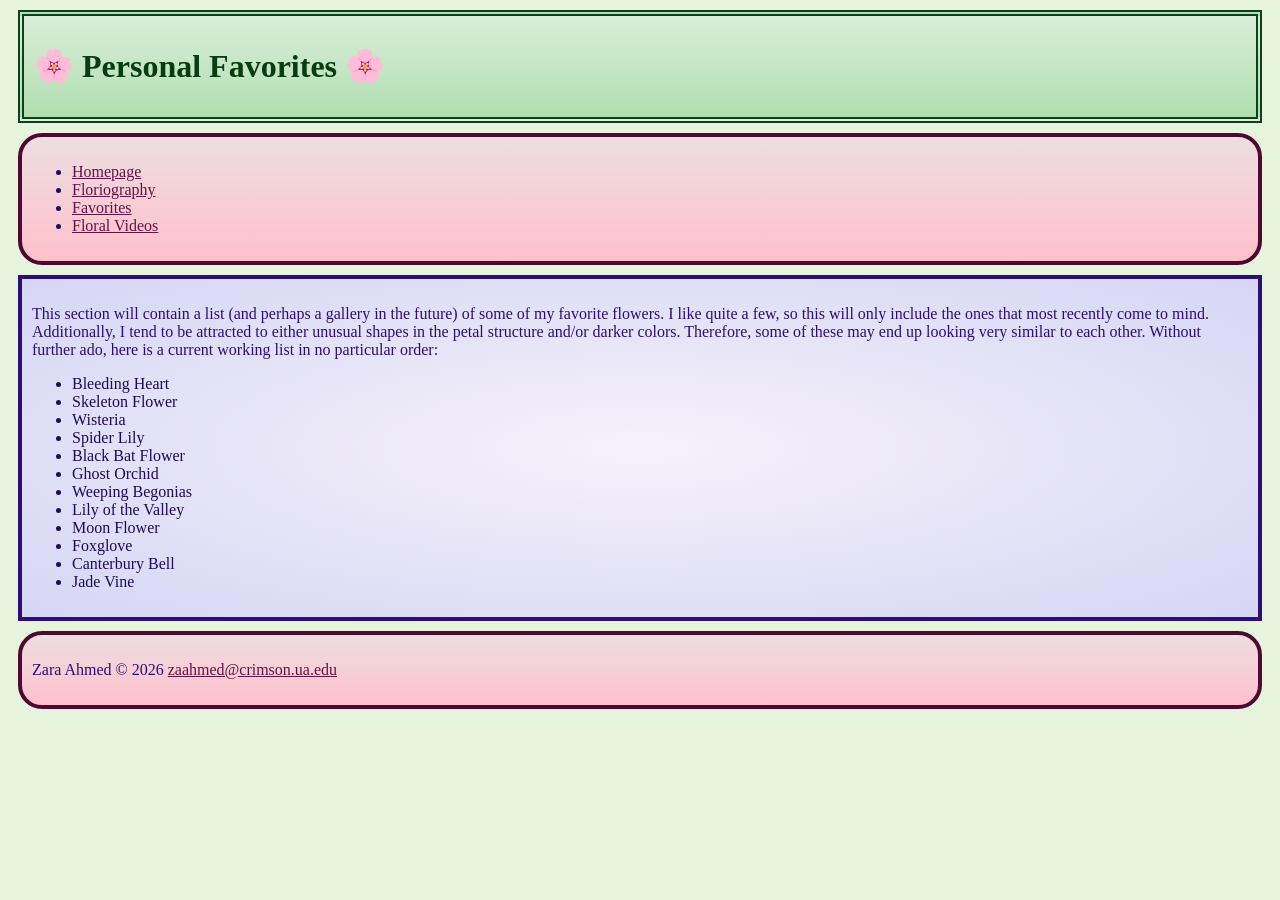
==== favorites.html @ 5a94ac34 "Module 9: Modern  Layout (HTML Files)" ====
<!DOCTYPE html>
<html lang="en">
<head>
    <meta charset="UTF-8">
    <title>Favorites</title>
    <link href="styles/style.css" rel="stylesheet">
</head>
<body>
    <!-- Zara Ahmed 6/10/2026 Module 3 -->
    <div id="wrapper">
        <header>
            <h1>&#127800; Personal Favorites &#127800;</h1>
        </header>  

        <nav>
            <ul>
                <li><a href="index.html">Homepage</a></li> 
                <li><a href="floriography.html">Floriography</a></li> 
                <li><a href="favorites.html">Favorites</a></li>
                <li><a href="videos.html">Floral Videos</a></li>
            </ul>
        </nav>

        <main>
            <p>
                This section will contain a list (and perhaps a gallery in the future) of some of my favorite flowers.
                I like quite a few, so this will only include the ones that most recently come to mind.
                Additionally, I tend to be attracted to either unusual shapes in the petal structure and/or darker colors.
                Therefore, some of these may end up looking very similar to each other.
                Without further ado, here is a current working list in no particular order:
            </p>
            <ul>
                <li>Bleeding Heart</li>
                <li>Skeleton Flower</li>
                <li>Wisteria</li>
                <li>Spider Lily</li>
                <li>Black Bat Flower</li>
                <li>Ghost Orchid</li>
                <li>Weeping Begonias</li>
                <li>Lily of the Valley</li>
                <li>Moon Flower</li>
                <li>Foxglove</li>
                <li>Canterbury Bell</li>
                <li>Jade Vine</li>
            </ul>
        </main>

        <footer>
            <p>
                Zara Ahmed &#169; 2026 
                <a href="mailto:zaahmed@crimson.ua.edu">zaahmed@crimson.ua.edu</a>
            </p>
        </footer>
    </div>
</body>
</html>
---- styles/style.css ----
/*Zara Ahmed Module 6 Webspace Assignment 6/26/26*/
body{
    background-color:#e7f4dd;
    color:rgb(31, 10, 90);
    font-family: Georgia,'Times New Roman', Times, serif;
}
h1{
    color:rgb(9, 60, 15);
}
h2{
    color:rgb(5, 72, 52);
}
p{
    color:rgb(45, 14, 118);
}
a{
    color:rgb(101, 19, 71);
}
header{
    background-color: rgb(193, 235, 193);
    background: linear-gradient(rgb(218, 237, 218),rgb(176, 223, 176));
    margin:10px;
    padding: 10px 10px 10px 10px;
    border: 6px double rgb(15, 64, 30);
    max-width: 1800px;
   /* border-radius: 24px;*/

}
nav{
    background-color: rgb(239, 207, 212) ;
    background: linear-gradient(rgb(236, 222, 225),pink);
    margin:10px;
    padding: 10px 10px 10px 10px;
    border: 4px solid rgb(78, 9, 49);
    max-width: 1800px;
    border-radius: 24px;

}
main{
    background-color: lavender;
    background: radial-gradient(rgb(246, 241, 250),rgb(214, 214, 244));
    margin:10px;
    padding: 10px 10px 10px 10px;
    border: 4px solid rgb(45, 14, 118);
    max-width: 1800px;
    /* border-radius: 24px; */

}
footer{
    background-color: rgb(239, 207, 212);
    background: linear-gradient(rgb(236, 222, 225),pink);
    margin:10px;
    padding: 10px 10px 10px 10px;
    border: 4px solid rgb(78, 9, 49);
    max-width: 1800px;
    border-radius: 24px;

}
section{
    margin:10px;
    padding: 10px 10px 10px 10px;
    border: 4px solid lavender;
    max-width: 1800px;

}
img{
    background-color: lavender;
    margin:10px;
    border: 8px double rgb(45, 14, 118);
    padding: 1px 1px 1px 1px;
    max-width: 1800px;
    box-shadow: rgb(27, 5, 57) 0px 0px 10px, rgb(97, 4, 147) 0px 0px 10px;
    position:relative;
    /* border-radius: 24px; */
    

}
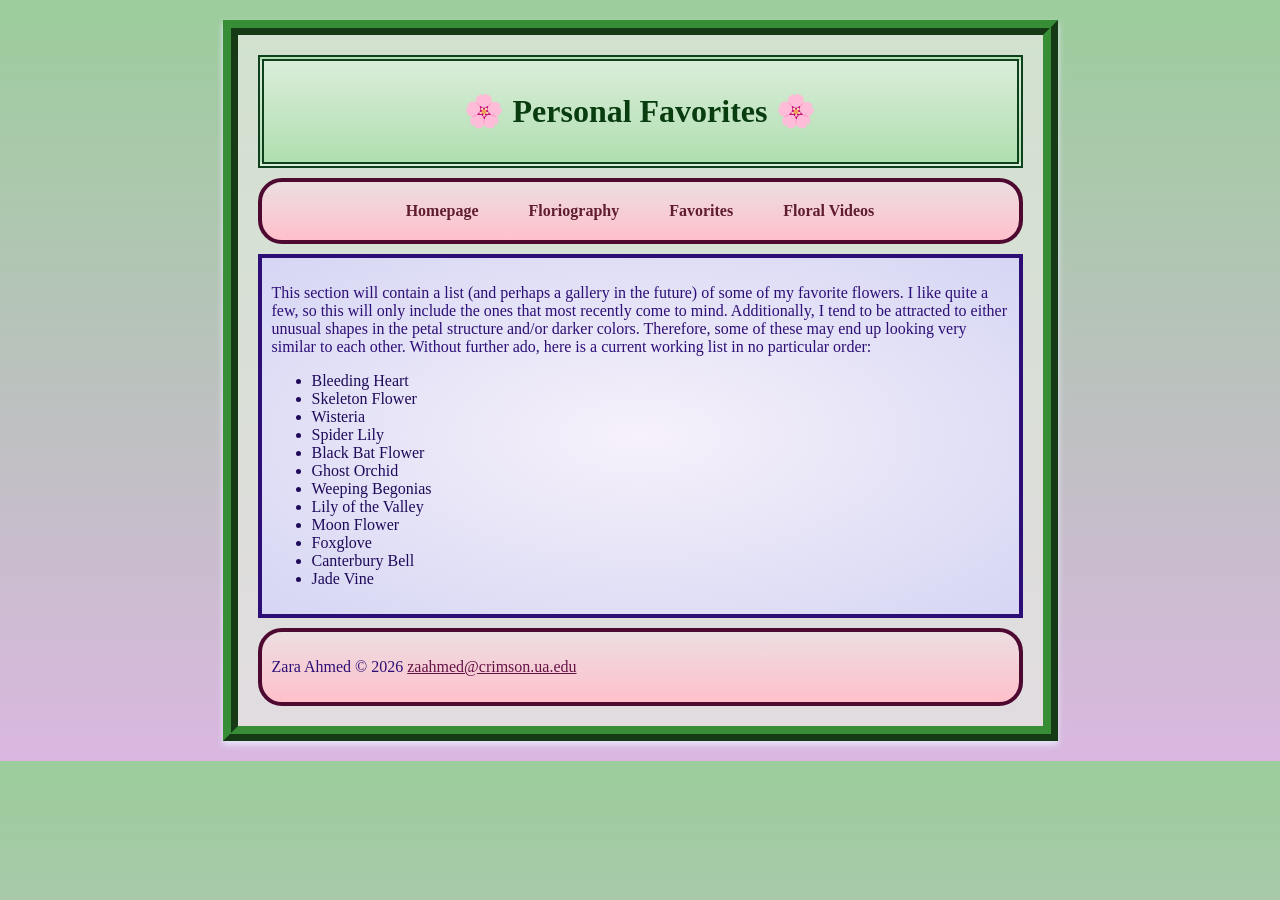
==== commit 3325a8a9: "Module 10: Responsive Design (HTML)" ====
--- a/favorites.html
+++ b/favorites.html
@@ -2,6 +2,7 @@
 <html lang="en">
 <head>
     <meta charset="UTF-8">
+    <meta name="viewport" content="width=device-width, initial-scale=1.0">
     <title>Favorites</title>
     <link href="styles/style.css" rel="stylesheet">
 </head>
--- a/styles/style.css
+++ b/styles/style.css
@@ -1,11 +1,12 @@
 /*Zara Ahmed Module 6 Webspace Assignment 6/26/26*/
 body{
-    background-color:#e7f4dd;
+    background: linear-gradient(rgb(156, 205, 156), rgb(218, 183, 224));
     color:rgb(31, 10, 90);
     font-family: Georgia,'Times New Roman', Times, serif;
 }
 h1{
     color:rgb(9, 60, 15);
+    text-align: center;
 }
 h2{
     color:rgb(5, 72, 52);
@@ -56,13 +57,14 @@
     border-radius: 24px;
 
 }
+/*
 section{
     margin:10px;
     padding: 10px 10px 10px 10px;
     border: 4px solid lavender;
     max-width: 1800px;
 
-}
+}*/
 img{
     background-color: lavender;
     margin:10px;
@@ -74,4 +76,60 @@
     /* border-radius: 24px; */
     
 
-}+}
+#wrapper{
+    width:785px;
+    max-width: 1000px;
+    margin: 20px auto;
+    background-color: #e6ebe2b8;
+    border: 15px ridge rgb(55, 142, 55);
+    box-shadow: 0 4px 6px lavender;
+    padding: 10px;
+}
+nav ul{
+    list-style-type: none;
+    margin: 0px;
+    padding: 0px;
+    display: flex;
+    justify-content: center;
+    flex-wrap: wrap;
+}
+nav a{
+    display: block;
+    color: rgb(96, 29, 50);
+    text-decoration: none;
+    font-weight: bold;
+    padding: 10px 25px;
+}
+nav a:hover {
+    background-color: #f3edf0cf;
+    color: #bb2f6a;
+}
+nav a:focus{
+    background-color: #eedbe5;
+    color: #bb2f6a;
+}
+.cards{
+    display: flex;
+    gap: 15px;
+    margin-top: 10px;
+    flex-wrap: wrap;
+    padding: 10px 10px;
+}
+.card{
+    color: rgb(6, 53, 25);
+    background: linear-gradient(rgb(231, 231, 224), rgb(160, 194, 128));
+    padding: 15px;
+    border: 4px solid rgb(36, 61, 6);
+    border-radius: 24px;
+    box-shadow: 0 2px 6px darkgreen;
+    flex: 1;
+    min-width: 150px;
+    max-width: 785px;
+}
+.card h3{
+    text-align: center;
+}
+.card p{
+    color: #0a4110;
+}
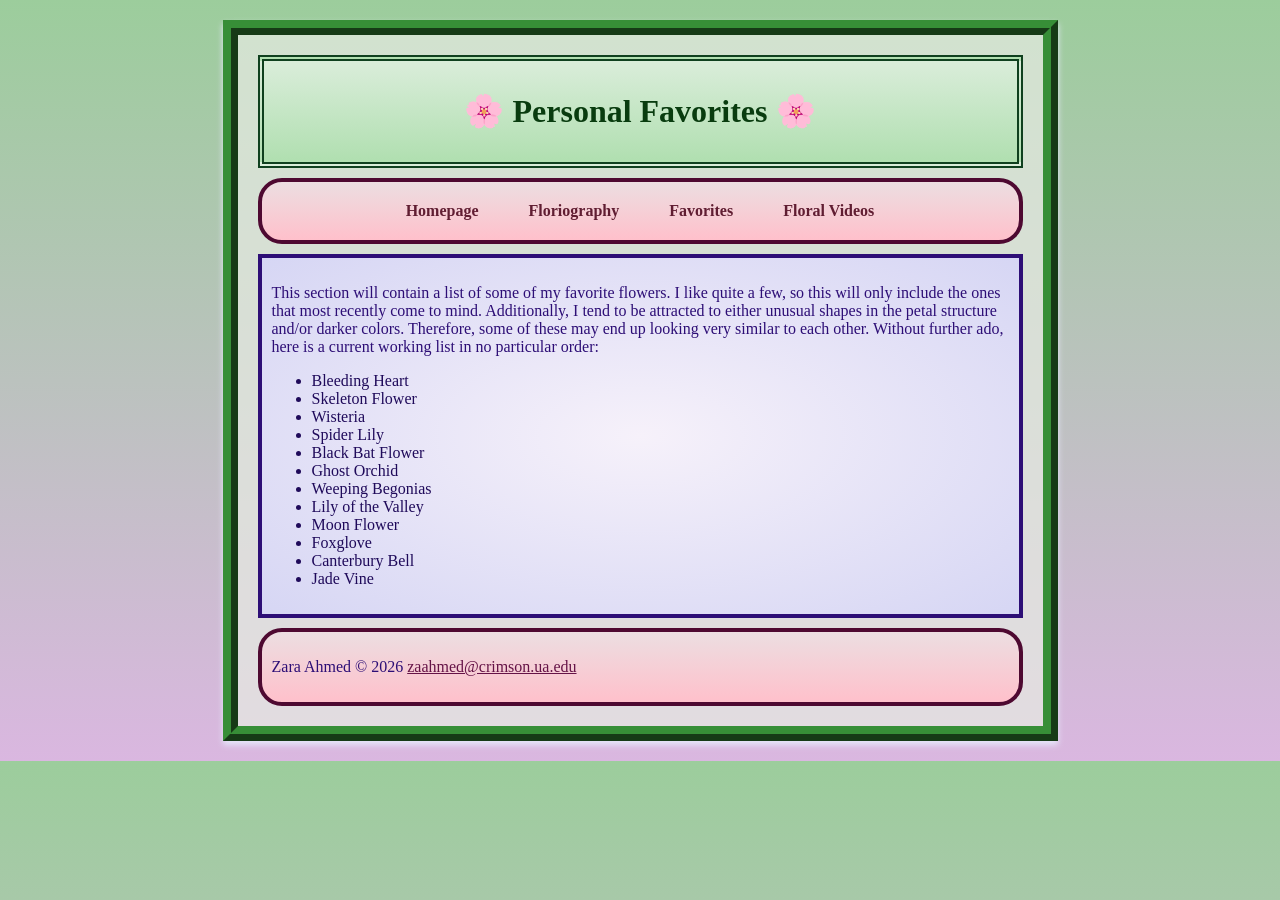
==== commit 08ccf316: "Final Project Rough Draft (HTML)" ====
--- a/favorites.html
+++ b/favorites.html
@@ -24,7 +24,7 @@
 
         <main>
             <p>
-                This section will contain a list (and perhaps a gallery in the future) of some of my favorite flowers.
+                This section will contain a list of some of my favorite flowers.
                 I like quite a few, so this will only include the ones that most recently come to mind.
                 Additionally, I tend to be attracted to either unusual shapes in the petal structure and/or darker colors.
                 Therefore, some of these may end up looking very similar to each other.
--- a/styles/style.css
+++ b/styles/style.css
@@ -67,24 +67,29 @@
 }*/
 img{
     background-color: lavender;
-    margin:10px;
     border: 8px double rgb(45, 14, 118);
     padding: 1px 1px 1px 1px;
-    max-width: 1800px;
+    max-width: 95%;
     box-shadow: rgb(27, 5, 57) 0px 0px 10px, rgb(97, 4, 147) 0px 0px 10px;
     position:relative;
+    height: auto;
+    display: block;
+    margin: 7px auto;
+    justify-content: center;
     /* border-radius: 24px; */
     
 
 }
 #wrapper{
-    width:785px;
-    max-width: 1000px;
+    width: 90%;
+    max-width: 785px;
     margin: 20px auto;
     background-color: #e6ebe2b8;
     border: 15px ridge rgb(55, 142, 55);
     box-shadow: 0 4px 6px lavender;
     padding: 10px;
+    display: block;
+    justify-content: center;
 }
 nav ul{
     list-style-type: none;
@@ -133,3 +138,98 @@
 .card p{
     color: #0a4110;
 }
+
+/* Module 10 Responsive Styles */
+/*Image CSS edits remained in the previously defined selector above*/
+@media only screen and (max-width: 900px) {
+    #wrapper {
+        width: 90%;
+        max-width: 90%;
+        margin: 10px auto;
+    }
+    main {
+        width: auto;
+    }
+    nav a {
+        padding: 7px 15px;
+        font-size: 95%;
+        border-right: 1px solid rgba(95, 0, 56, 0.711);
+        border-left: 1px solid rgba(114, 2, 67, 0.716);
+    }
+    .cards {
+        flex-direction: column;
+    }
+    footer {
+        text-align: center;
+    }
+}
+@media only screen and (max-width: 600px) {
+    #wrapper{
+        width: 100%;
+        max-width: 100%;
+        margin: 0 0 0 0;
+        border-radius: 0;
+        padding: 0px;
+        box-shadow: none;
+        box-sizing: border-box;
+    }
+    header{
+        padding: 0;
+        margin: 0;
+        font-size: 80%;
+    }
+    nav {
+        padding: 0;
+        margin: 0 0 0 0;
+        background: none;
+        border: none;
+        border-right: 0px;
+        border-left: 0px;
+    }
+    nav ul{
+        border-top: 3px solid rgb(78, 9, 49);
+        border-bottom: 3px solid rgb(78, 9, 49);
+        border-right: 0px;
+        border-left: 0px;
+        flex-direction: column;
+    }
+    nav ul li{
+        background: linear-gradient(rgb(244, 235, 244), rgb(238, 187, 195));
+        border: 0.5px solid rgba(78, 9, 49, 0.608);
+        border-right: 0px;
+        border-left: 0px;
+    }
+    nav a{
+        text-align: center;
+        padding: 7px 20px;
+        border-right: 0px;
+        border-left: 0px;
+    }
+    main{
+        border-right: 0px;
+        border-left: 0px;
+        margin: 0px;
+        padding: 7px;
+    }
+    .card{
+        min-width: 0;
+    }
+    body{
+        max-width: 100%;
+        padding: 0;
+        margin: 0;
+    }
+    footer{
+        margin: 0;
+        padding: 0px;
+        border-right: 0px;
+        border-left: 0px;
+        border-radius: 0px;
+        text-align: center;
+    }
+}
+iframe {
+    max-width: 100%;
+    height: auto;
+    aspect-ratio: 16/9;
+}
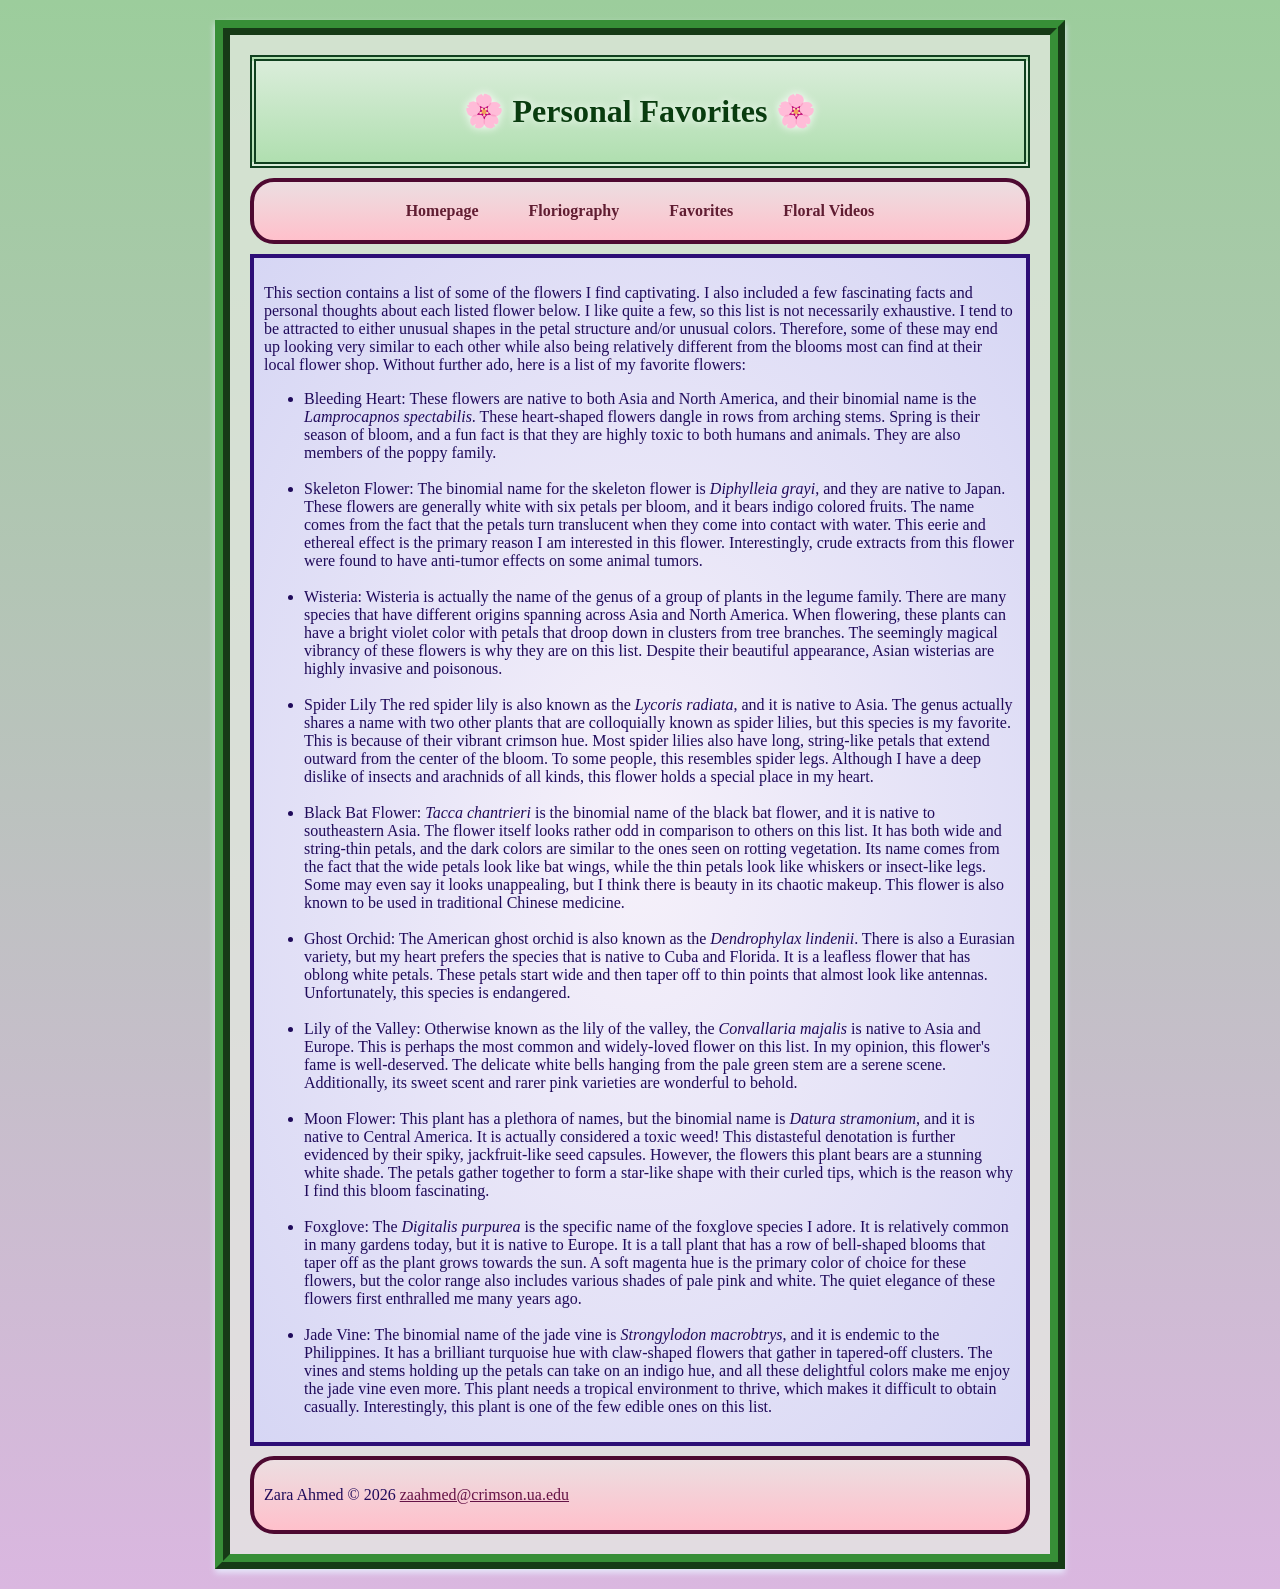
==== commit 59850a78: "Final Project (HTML)" ====
--- a/favorites.html
+++ b/favorites.html
@@ -24,25 +24,94 @@
 
         <main>
             <p>
-                This section will contain a list of some of my favorite flowers.
-                I like quite a few, so this will only include the ones that most recently come to mind.
-                Additionally, I tend to be attracted to either unusual shapes in the petal structure and/or darker colors.
-                Therefore, some of these may end up looking very similar to each other.
-                Without further ado, here is a current working list in no particular order:
+                This section contains a list of some of the flowers I find captivating.
+                I also included a few fascinating facts and personal thoughts about each listed flower below.
+                I like quite a few, so this list is not necessarily exhaustive.
+                I tend to be attracted to either unusual shapes in the petal structure and/or unusual colors.
+                Therefore, some of these may end up looking very similar to each other while also being relatively different from the blooms most can find at their local flower shop.
+                Without further ado, here is a list of my favorite flowers:
             </p>
             <ul>
-                <li>Bleeding Heart</li>
-                <li>Skeleton Flower</li>
-                <li>Wisteria</li>
-                <li>Spider Lily</li>
-                <li>Black Bat Flower</li>
-                <li>Ghost Orchid</li>
-                <li>Weeping Begonias</li>
-                <li>Lily of the Valley</li>
-                <li>Moon Flower</li>
-                <li>Foxglove</li>
-                <li>Canterbury Bell</li>
-                <li>Jade Vine</li>
+                <li><span>Bleeding Heart:</span>
+                    These flowers are native to both Asia and North America, and their binomial name is the <i>Lamprocapnos spectabilis</i>. 
+                    These heart-shaped flowers dangle in rows from arching stems. 
+                    Spring is their season of bloom, and a fun fact is that they are highly toxic to both humans and animals. 
+                    They are also members of the poppy family. 
+                </li>
+                <br>
+                <li><span>Skeleton Flower:</span>
+                    The binomial name for the skeleton flower is <i>Diphylleia grayi</i>, and they are native to Japan. 
+                    These flowers are generally white with six petals per bloom, and it bears indigo colored fruits. 
+                    The name comes from the fact that the petals turn translucent when they come into contact with water. 
+                    This eerie and ethereal effect is the primary reason I am interested in this flower. 
+                    Interestingly, crude extracts from this flower were found to have anti-tumor effects on some animal tumors. 
+                </li>
+                <br>
+                <li><span>Wisteria:</span>
+                    Wisteria is actually the name of the genus of a group of plants in the legume family. 
+                    There are many species that have different origins spanning across Asia and North America. 
+                    When flowering, these plants can have a bright violet color with petals that droop down in clusters from tree branches. 
+                    The seemingly magical vibrancy of these flowers is why they are on this list. 
+                    Despite their beautiful appearance, Asian wisterias are highly invasive and poisonous. 
+                </li>
+                <br>
+                <li><span>Spider Lily</span>
+                    The red spider lily is also known as the <i>Lycoris radiata</i>, and it is native to Asia.
+                    The genus actually shares a name with two other plants that are colloquially known as spider lilies, but this species is my favorite.
+                    This is because of their vibrant crimson hue. 
+                    Most spider lilies also have long, string-like petals that extend outward from the center of the bloom. 
+                    To some people, this resembles spider legs. 
+                    Although I have a deep dislike of insects and arachnids of all kinds, this flower holds a special place in my heart.
+                </li>
+                <br>
+                <li><span>Black Bat Flower:</span>
+                    <i>Tacca chantrieri</i> is the binomial name of the black bat flower, and it is native to southeastern Asia. 
+                    The flower itself looks rather odd in comparison to others on this list. 
+                    It has both wide and string-thin petals, and the dark colors are similar to the ones seen on rotting vegetation. 
+                    Its name comes from the fact that the wide petals look like bat wings, while the thin petals look like whiskers or insect-like legs.
+                    Some may even say it looks unappealing, but I think there is beauty in its chaotic makeup. 
+                    This flower is also known to be used in traditional Chinese medicine. 
+                </li>
+                <br>
+                <li><span>Ghost Orchid:</span>
+                    The American ghost orchid is also known as the <i>Dendrophylax lindenii</i>. 
+                    There is also a Eurasian variety, but my heart prefers the species that is native to Cuba and Florida. 
+                    It is a leafless flower that has oblong white petals. 
+                    These petals start wide and then taper off to thin points that almost look like antennas. 
+                    Unfortunately, this species is endangered. 
+                </li>
+                <br>
+                <li><span>Lily of the Valley:</span>
+                    Otherwise known as the lily of the valley, the <i>Convallaria majalis</i> is native to Asia and Europe.
+                    This is perhaps the most common and widely-loved flower on this list. 
+                    In my opinion, this flower's fame is well-deserved.
+                    The delicate white bells hanging from the pale green stem are a serene scene.
+                    Additionally, its sweet scent and rarer pink varieties are wonderful to behold.
+                </li>
+                <br>
+                <li><span>Moon Flower:</span>
+                    This plant has a plethora of names, but the binomial name is <i>Datura stramonium</i>, and it is native to Central America. 
+                    It is actually considered a toxic weed! 
+                    This distasteful denotation is further evidenced by their spiky, jackfruit-like seed capsules. 
+                    However, the flowers this plant bears are a stunning white shade. 
+                    The petals gather together to form a star-like shape with their curled tips, which is the reason why I find this bloom fascinating.
+                </li>
+                <br>
+                <li><span>Foxglove:</span>
+                    The <i>Digitalis purpurea</i> is the specific name of the foxglove species I adore. 
+                    It is relatively common in many gardens today, but it is native to Europe. 
+                    It is a tall plant that has a row of bell-shaped blooms that taper off as the plant grows towards the sun. 
+                    A soft magenta hue is the primary color of choice for these flowers, but the color range also includes various shades of pale pink and white. 
+                    The quiet elegance of these flowers first enthralled me many years ago. 
+                </li>
+                <br>
+                <li><span>Jade Vine:</span>
+                    The binomial name of the jade vine is <i>Strongylodon macrobtrys</i>, and it is endemic to the Philippines. 
+                    It has a brilliant turquoise hue with claw-shaped flowers that gather in tapered-off clusters. 
+                    The vines and stems holding up the petals can take on an indigo hue, and all these delightful colors make me enjoy the jade vine even more. 
+                    This plant needs a tropical environment to thrive, which makes it difficult to obtain casually. 
+                    Interestingly, this plant is one of the few edible ones on this list. 
+                </li>
             </ul>
         </main>
 
--- a/styles/style.css
+++ b/styles/style.css
@@ -1,33 +1,35 @@
 /*Zara Ahmed Module 6 Webspace Assignment 6/26/26*/
-body{
+body {
     background: linear-gradient(rgb(156, 205, 156), rgb(218, 183, 224));
     color:rgb(31, 10, 90);
     font-family: Georgia,'Times New Roman', Times, serif;
 }
-h1{
+h1 {
     color:rgb(9, 60, 15);
     text-align: center;
-}
-h2{
+    text-shadow: 0 0 10px white;
+}
+h2 {
     color:rgb(5, 72, 52);
 }
-p{
-    color:rgb(45, 14, 118);
-}
-a{
+p {
+    color:rgb(31, 10, 90);
+}
+a {
     color:rgb(101, 19, 71);
 }
-header{
+header {
     background-color: rgb(193, 235, 193);
     background: linear-gradient(rgb(218, 237, 218),rgb(176, 223, 176));
     margin:10px;
     padding: 10px 10px 10px 10px;
     border: 6px double rgb(15, 64, 30);
     max-width: 1800px;
+    box-sizing: border-box;
    /* border-radius: 24px;*/
 
 }
-nav{
+nav {
     background-color: rgb(239, 207, 212) ;
     background: linear-gradient(rgb(236, 222, 225),pink);
     margin:10px;
@@ -35,19 +37,21 @@
     border: 4px solid rgb(78, 9, 49);
     max-width: 1800px;
     border-radius: 24px;
-
-}
-main{
+    box-sizing: border-box;
+
+}
+main {
     background-color: lavender;
     background: radial-gradient(rgb(246, 241, 250),rgb(214, 214, 244));
     margin:10px;
     padding: 10px 10px 10px 10px;
     border: 4px solid rgb(45, 14, 118);
     max-width: 1800px;
+    box-sizing: border-box;
     /* border-radius: 24px; */
 
 }
-footer{
+footer {
     background-color: rgb(239, 207, 212);
     background: linear-gradient(rgb(236, 222, 225),pink);
     margin:10px;
@@ -55,6 +59,7 @@
     border: 4px solid rgb(78, 9, 49);
     max-width: 1800px;
     border-radius: 24px;
+    box-sizing:border-box;
 
 }
 /*
@@ -65,24 +70,25 @@
     max-width: 1800px;
 
 }*/
-img{
+img {
     background-color: lavender;
     border: 8px double rgb(45, 14, 118);
     padding: 1px 1px 1px 1px;
-    max-width: 95%;
+    max-width: 100%;
     box-shadow: rgb(27, 5, 57) 0px 0px 10px, rgb(97, 4, 147) 0px 0px 10px;
     position:relative;
     height: auto;
     display: block;
     margin: 7px auto;
     justify-content: center;
+    box-sizing: border-box;
     /* border-radius: 24px; */
     
 
 }
-#wrapper{
-    width: 90%;
-    max-width: 785px;
+#wrapper {
+    width: 100%;
+    max-width: 850px;
     margin: 20px auto;
     background-color: #e6ebe2b8;
     border: 15px ridge rgb(55, 142, 55);
@@ -90,8 +96,9 @@
     padding: 10px;
     display: block;
     justify-content: center;
-}
-nav ul{
+    box-sizing: border-box;
+}
+nav ul {
     list-style-type: none;
     margin: 0px;
     padding: 0px;
@@ -99,7 +106,7 @@
     justify-content: center;
     flex-wrap: wrap;
 }
-nav a{
+nav a {
     display: block;
     color: rgb(96, 29, 50);
     text-decoration: none;
@@ -110,18 +117,22 @@
     background-color: #f3edf0cf;
     color: #bb2f6a;
 }
-nav a:focus{
+nav a:focus {
     background-color: #eedbe5;
     color: #bb2f6a;
 }
-.cards{
+main a{
+    color:#671638;
+    text-shadow:0 0px 4px #f89bba;
+}
+.cards {
     display: flex;
     gap: 15px;
     margin-top: 10px;
     flex-wrap: wrap;
     padding: 10px 10px;
 }
-.card{
+.card {
     color: rgb(6, 53, 25);
     background: linear-gradient(rgb(231, 231, 224), rgb(160, 194, 128));
     padding: 15px;
@@ -129,29 +140,40 @@
     border-radius: 24px;
     box-shadow: 0 2px 6px darkgreen;
     flex: 1;
-    min-width: 150px;
+    min-width: 200px;
     max-width: 785px;
-}
-.card h3{
+    box-sizing: border-box;
+}
+.card h3 {
     text-align: center;
 }
-.card p{
+.card p {
     color: #0a4110;
 }
+iframe {
+    max-width: 100%;
+    height: auto;
+    aspect-ratio: 16/9;
+    box-sizing: border-box;
+}
 
 /* Module 10 Responsive Styles */
-/*Image CSS edits remained in the previously defined selector above*/
+/*Image CSS edits remained in the previously defined selector above along with the iframe selector addition*/
 @media only screen and (max-width: 900px) {
     #wrapper {
         width: 90%;
         max-width: 90%;
         margin: 10px auto;
+        box-sizing: border-box;
     }
     main {
         width: auto;
     }
+    nav {
+        font-size: 80%;
+    }
     nav a {
-        padding: 7px 15px;
+        padding: 7px 10px;
         font-size: 95%;
         border-right: 1px solid rgba(95, 0, 56, 0.711);
         border-left: 1px solid rgba(114, 2, 67, 0.716);
@@ -164,7 +186,7 @@
     }
 }
 @media only screen and (max-width: 600px) {
-    #wrapper{
+    #wrapper {
         width: 100%;
         max-width: 100%;
         margin: 0 0 0 0;
@@ -173,7 +195,7 @@
         box-shadow: none;
         box-sizing: border-box;
     }
-    header{
+    header {
         padding: 0;
         margin: 0;
         font-size: 80%;
@@ -186,40 +208,40 @@
         border-right: 0px;
         border-left: 0px;
     }
-    nav ul{
+    nav ul {
         border-top: 3px solid rgb(78, 9, 49);
         border-bottom: 3px solid rgb(78, 9, 49);
         border-right: 0px;
         border-left: 0px;
         flex-direction: column;
     }
-    nav ul li{
+    nav ul li {
         background: linear-gradient(rgb(244, 235, 244), rgb(238, 187, 195));
         border: 0.5px solid rgba(78, 9, 49, 0.608);
         border-right: 0px;
         border-left: 0px;
     }
-    nav a{
+    nav a {
         text-align: center;
         padding: 7px 20px;
         border-right: 0px;
         border-left: 0px;
     }
-    main{
+    main {
         border-right: 0px;
         border-left: 0px;
         margin: 0px;
         padding: 7px;
     }
-    .card{
+    .card {
         min-width: 0;
     }
-    body{
+    body {
         max-width: 100%;
         padding: 0;
         margin: 0;
     }
-    footer{
+    footer {
         margin: 0;
         padding: 0px;
         border-right: 0px;
@@ -228,8 +250,4 @@
         text-align: center;
     }
 }
-iframe {
-    max-width: 100%;
-    height: auto;
-    aspect-ratio: 16/9;
-}
+
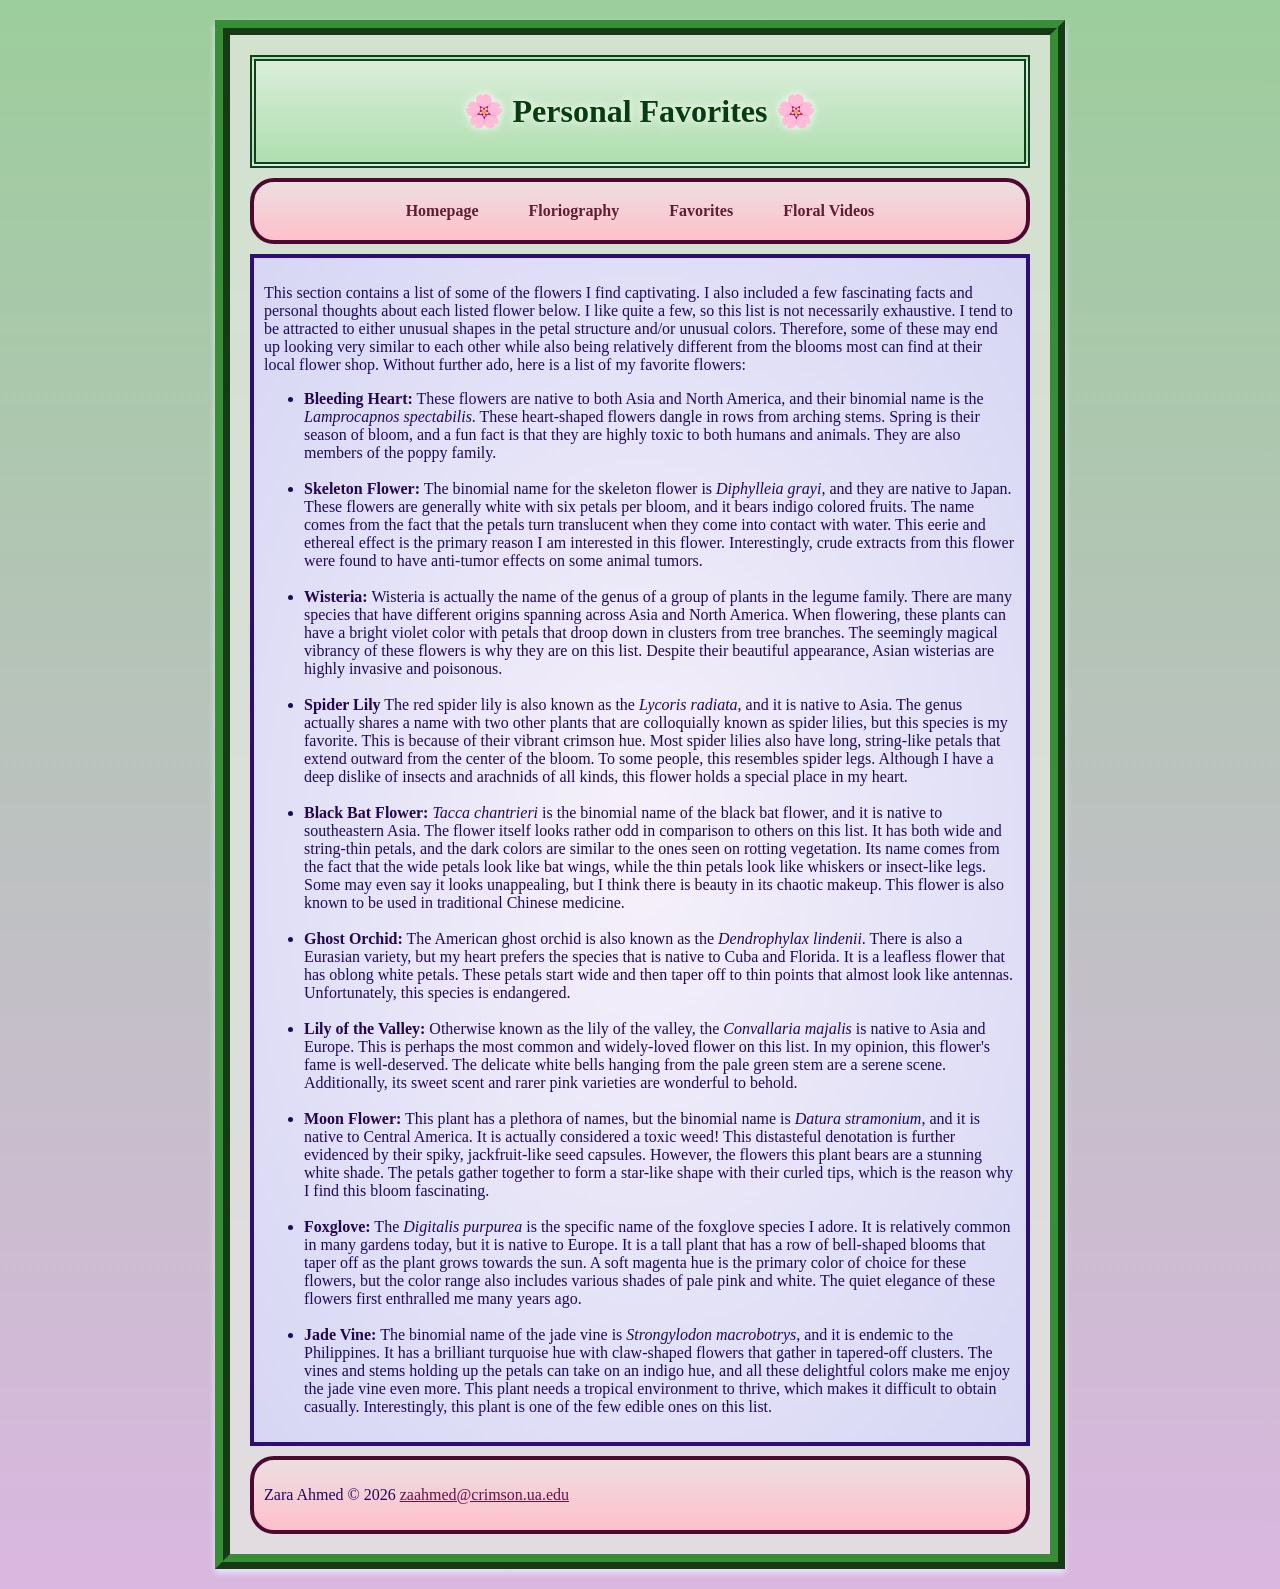
==== commit e1bf4554: "Final Project (HTML)" ====
--- a/favorites.html
+++ b/favorites.html
@@ -106,7 +106,7 @@
                 </li>
                 <br>
                 <li><span>Jade Vine:</span>
-                    The binomial name of the jade vine is <i>Strongylodon macrobtrys</i>, and it is endemic to the Philippines. 
+                    The binomial name of the jade vine is <i>Strongylodon macrobotrys</i>, and it is endemic to the Philippines. 
                     It has a brilliant turquoise hue with claw-shaped flowers that gather in tapered-off clusters. 
                     The vines and stems holding up the petals can take on an indigo hue, and all these delightful colors make me enjoy the jade vine even more. 
                     This plant needs a tropical environment to thrive, which makes it difficult to obtain casually. 
--- a/styles/style.css
+++ b/styles/style.css
@@ -115,11 +115,11 @@
 }
 nav a:hover {
     background-color: #f3edf0cf;
-    color: #bb2f6a;
+    color: #410920;
 }
 nav a:focus {
     background-color: #eedbe5;
-    color: #bb2f6a;
+    color: #4c0a26;
 }
 main a{
     color:#671638;
@@ -156,6 +156,13 @@
     aspect-ratio: 16/9;
     box-sizing: border-box;
 }
+span {
+    color:rgb(33, 7, 77);
+    /*
+    text-shadow: 0 0 3px rgb(226, 186, 227), 0 0 3px rgb(249, 245, 253), 0 0 3px rgb(240, 235, 245);
+    */
+    font-weight: bold;
+}
 
 /* Module 10 Responsive Styles */
 /*Image CSS edits remained in the previously defined selector above along with the iframe selector addition*/
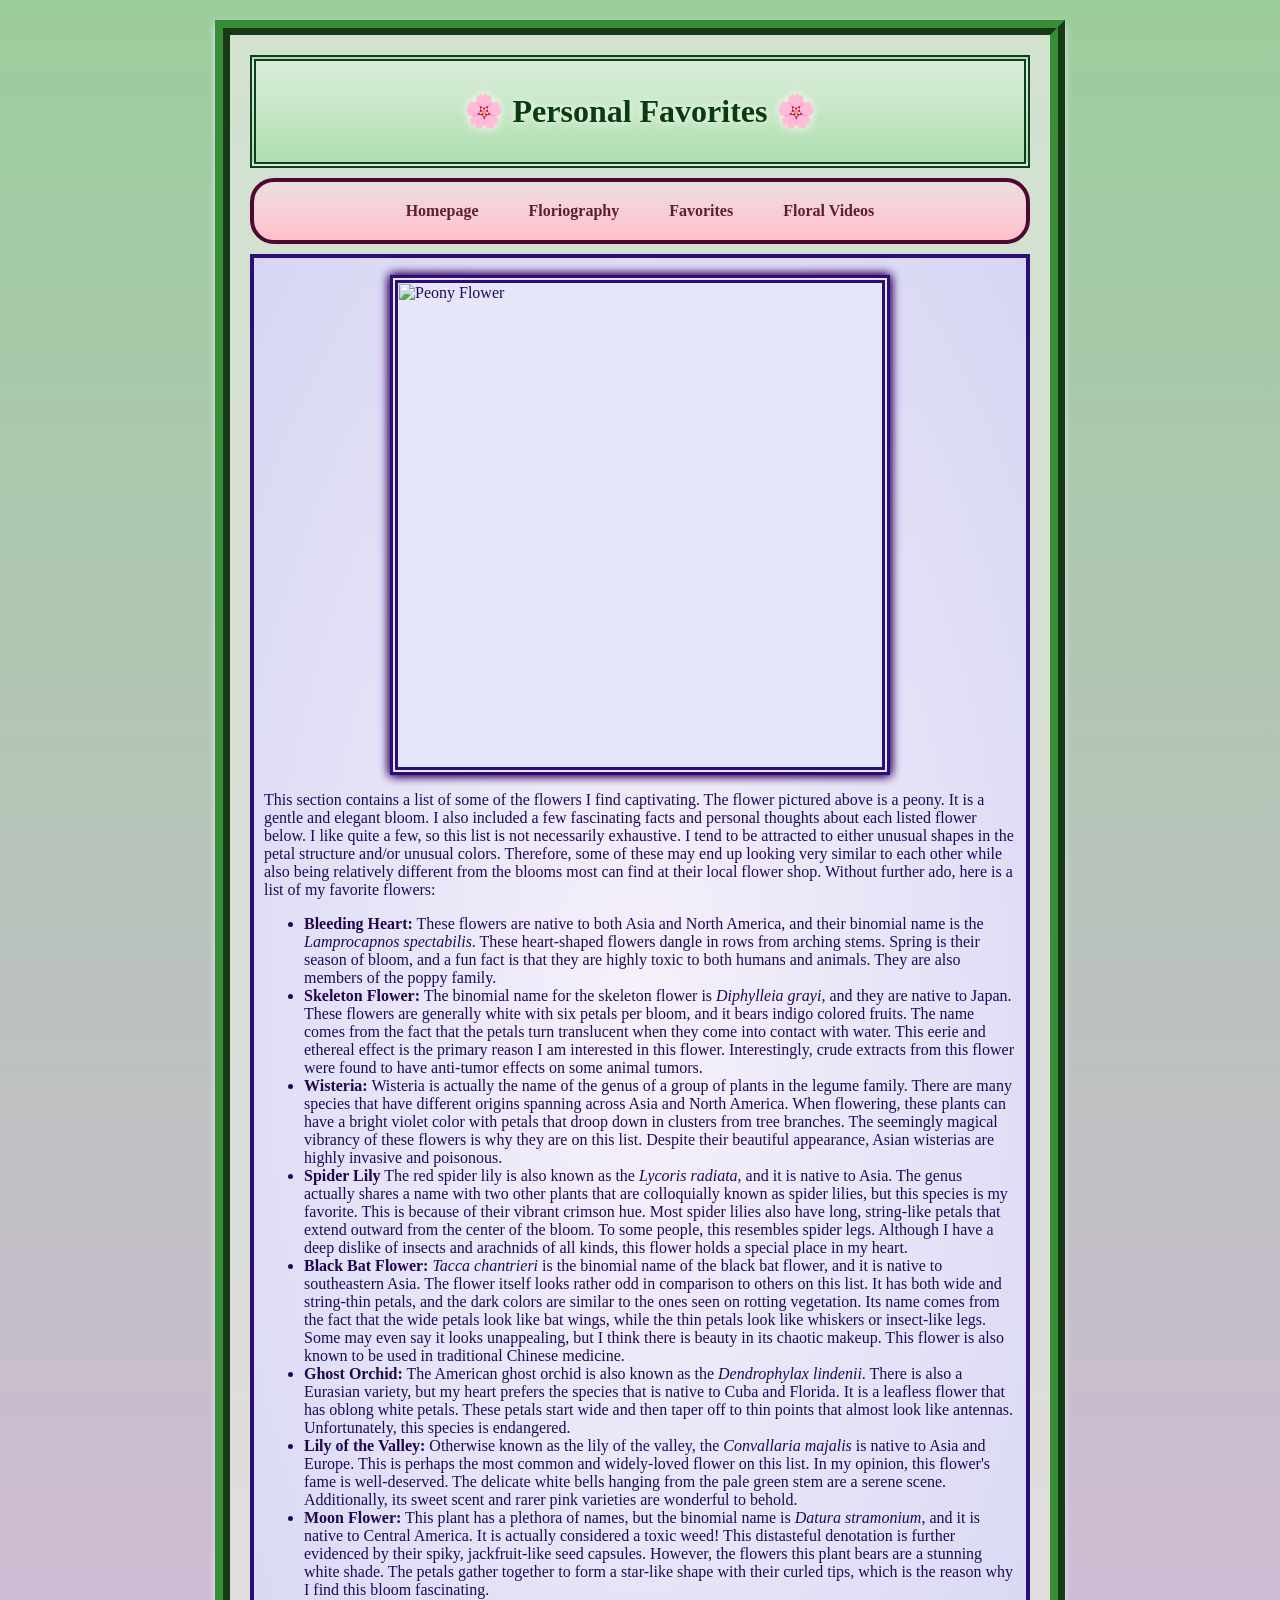
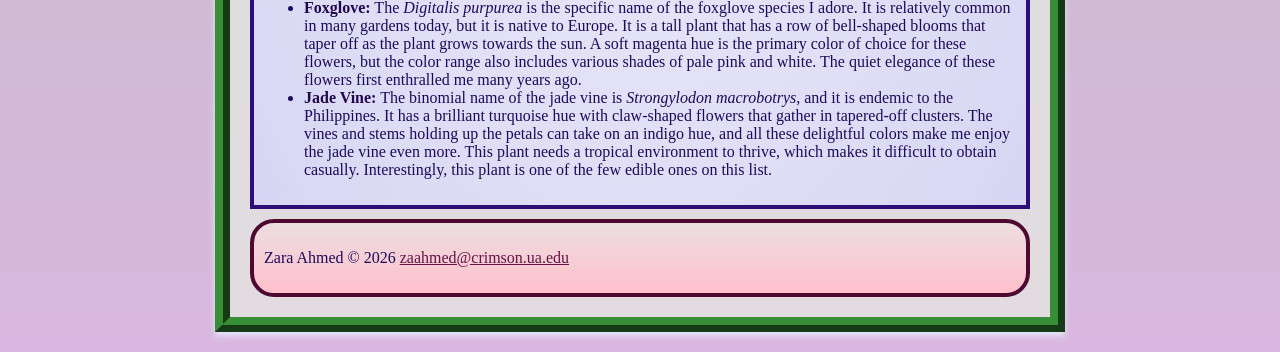
==== commit 37438583: "Final Project (HTML)" ====
--- a/favorites.html
+++ b/favorites.html
@@ -23,8 +23,9 @@
         </nav>
 
         <main>
+            <img src="images/flower-img2.jpg" alt="Peony Flower" height="500" width="500">
             <p>
-                This section contains a list of some of the flowers I find captivating.
+                This section contains a list of some of the flowers I find captivating. The flower pictured above is a peony. It is a gentle and elegant bloom.
                 I also included a few fascinating facts and personal thoughts about each listed flower below.
                 I like quite a few, so this list is not necessarily exhaustive.
                 I tend to be attracted to either unusual shapes in the petal structure and/or unusual colors.
@@ -38,15 +39,15 @@
                     Spring is their season of bloom, and a fun fact is that they are highly toxic to both humans and animals. 
                     They are also members of the poppy family. 
                 </li>
-                <br>
+                
                 <li><span>Skeleton Flower:</span>
                     The binomial name for the skeleton flower is <i>Diphylleia grayi</i>, and they are native to Japan. 
                     These flowers are generally white with six petals per bloom, and it bears indigo colored fruits. 
                     The name comes from the fact that the petals turn translucent when they come into contact with water. 
                     This eerie and ethereal effect is the primary reason I am interested in this flower. 
                     Interestingly, crude extracts from this flower were found to have anti-tumor effects on some animal tumors. 
-                </li>
-                <br>
+                </li> 
+                
                 <li><span>Wisteria:</span>
                     Wisteria is actually the name of the genus of a group of plants in the legume family. 
                     There are many species that have different origins spanning across Asia and North America. 
@@ -54,16 +55,16 @@
                     The seemingly magical vibrancy of these flowers is why they are on this list. 
                     Despite their beautiful appearance, Asian wisterias are highly invasive and poisonous. 
                 </li>
-                <br>
+                
                 <li><span>Spider Lily</span>
                     The red spider lily is also known as the <i>Lycoris radiata</i>, and it is native to Asia.
                     The genus actually shares a name with two other plants that are colloquially known as spider lilies, but this species is my favorite.
                     This is because of their vibrant crimson hue. 
                     Most spider lilies also have long, string-like petals that extend outward from the center of the bloom. 
                     To some people, this resembles spider legs. 
-                    Although I have a deep dislike of insects and arachnids of all kinds, this flower holds a special place in my heart.
+                    Although I have a deep dislike of insects and arachnids of all kinds, this flower holds a special place in my heart. 
                 </li>
-                <br>
+                
                 <li><span>Black Bat Flower:</span>
                     <i>Tacca chantrieri</i> is the binomial name of the black bat flower, and it is native to southeastern Asia. 
                     The flower itself looks rather odd in comparison to others on this list. 
@@ -72,7 +73,7 @@
                     Some may even say it looks unappealing, but I think there is beauty in its chaotic makeup. 
                     This flower is also known to be used in traditional Chinese medicine. 
                 </li>
-                <br>
+                
                 <li><span>Ghost Orchid:</span>
                     The American ghost orchid is also known as the <i>Dendrophylax lindenii</i>. 
                     There is also a Eurasian variety, but my heart prefers the species that is native to Cuba and Florida. 
@@ -80,23 +81,23 @@
                     These petals start wide and then taper off to thin points that almost look like antennas. 
                     Unfortunately, this species is endangered. 
                 </li>
-                <br>
+                
                 <li><span>Lily of the Valley:</span>
-                    Otherwise known as the lily of the valley, the <i>Convallaria majalis</i> is native to Asia and Europe.
+                    Otherwise known as the lily of the valley, the <i>Convallaria majalis</i> is native to Asia and Europe. 
                     This is perhaps the most common and widely-loved flower on this list. 
-                    In my opinion, this flower's fame is well-deserved.
-                    The delicate white bells hanging from the pale green stem are a serene scene.
-                    Additionally, its sweet scent and rarer pink varieties are wonderful to behold.
+                    In my opinion, this flower's fame is well-deserved. 
+                    The delicate white bells hanging from the pale green stem are a serene scene. 
+                    Additionally, its sweet scent and rarer pink varieties are wonderful to behold. 
                 </li>
-                <br>
+                
                 <li><span>Moon Flower:</span>
                     This plant has a plethora of names, but the binomial name is <i>Datura stramonium</i>, and it is native to Central America. 
                     It is actually considered a toxic weed! 
                     This distasteful denotation is further evidenced by their spiky, jackfruit-like seed capsules. 
                     However, the flowers this plant bears are a stunning white shade. 
-                    The petals gather together to form a star-like shape with their curled tips, which is the reason why I find this bloom fascinating.
+                    The petals gather together to form a star-like shape with their curled tips, which is the reason why I find this bloom fascinating. 
                 </li>
-                <br>
+                
                 <li><span>Foxglove:</span>
                     The <i>Digitalis purpurea</i> is the specific name of the foxglove species I adore. 
                     It is relatively common in many gardens today, but it is native to Europe. 
@@ -104,7 +105,7 @@
                     A soft magenta hue is the primary color of choice for these flowers, but the color range also includes various shades of pale pink and white. 
                     The quiet elegance of these flowers first enthralled me many years ago. 
                 </li>
-                <br>
+                
                 <li><span>Jade Vine:</span>
                     The binomial name of the jade vine is <i>Strongylodon macrobotrys</i>, and it is endemic to the Philippines. 
                     It has a brilliant turquoise hue with claw-shaped flowers that gather in tapered-off clusters. 
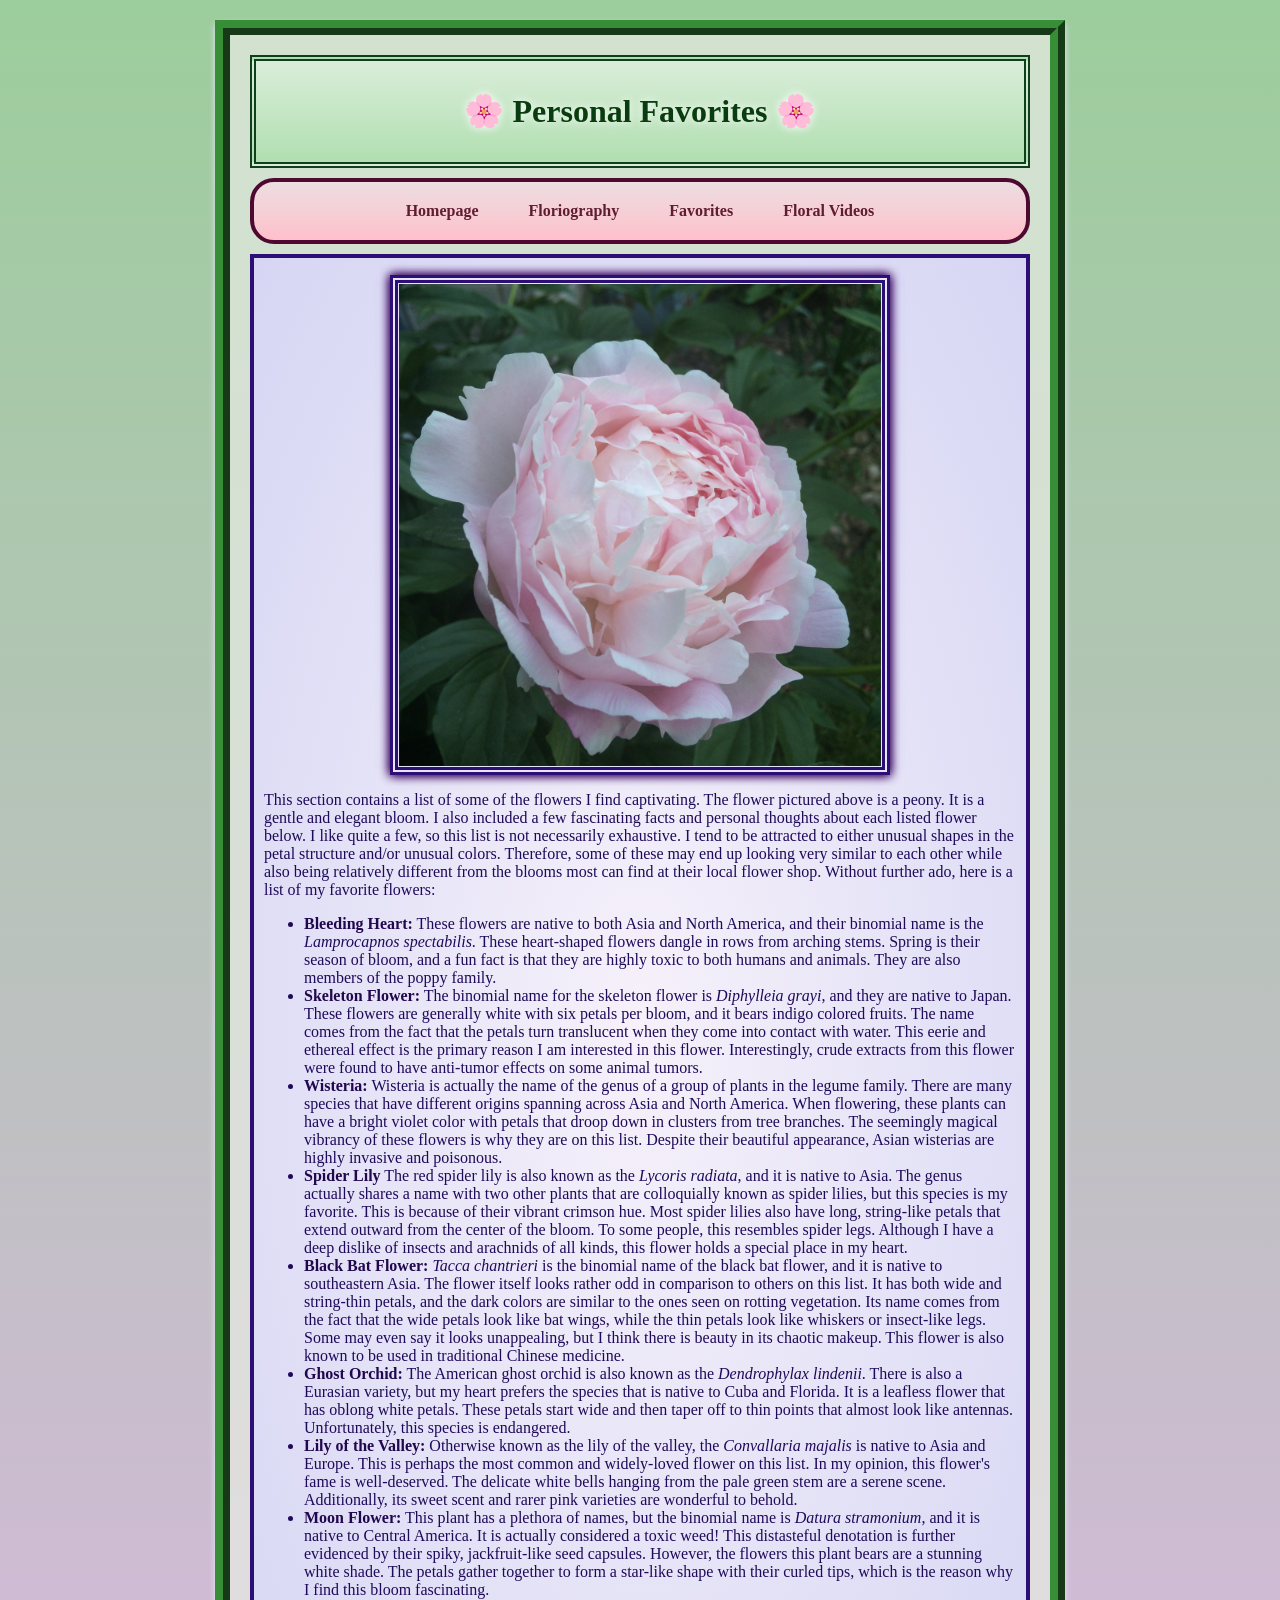
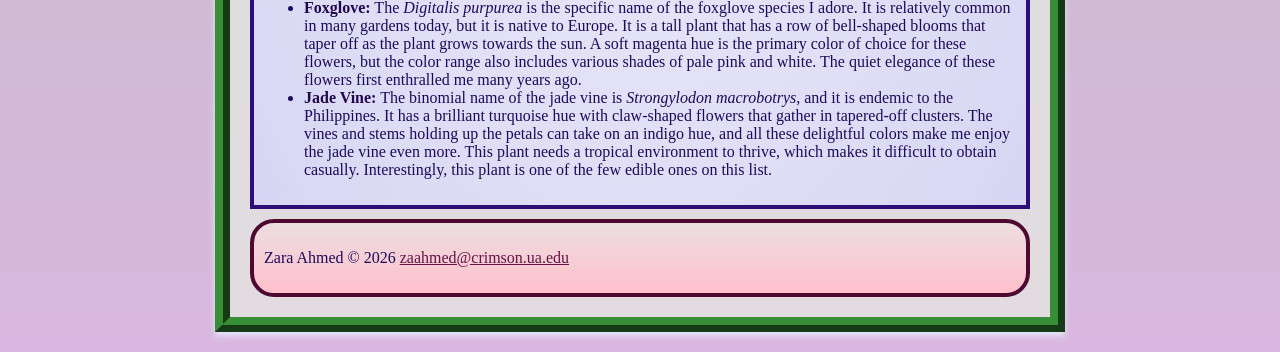
==== commit 6aa1884d: "Final Project (HTML)" ====
--- a/favorites.html
+++ b/favorites.html
@@ -32,7 +32,7 @@
                 Therefore, some of these may end up looking very similar to each other while also being relatively different from the blooms most can find at their local flower shop.
                 Without further ado, here is a list of my favorite flowers:
             </p>
-            <ul>
+            <ul id="Favorites">
                 <li><span>Bleeding Heart:</span>
                     These flowers are native to both Asia and North America, and their binomial name is the <i>Lamprocapnos spectabilis</i>. 
                     These heart-shaped flowers dangle in rows from arching stems. 
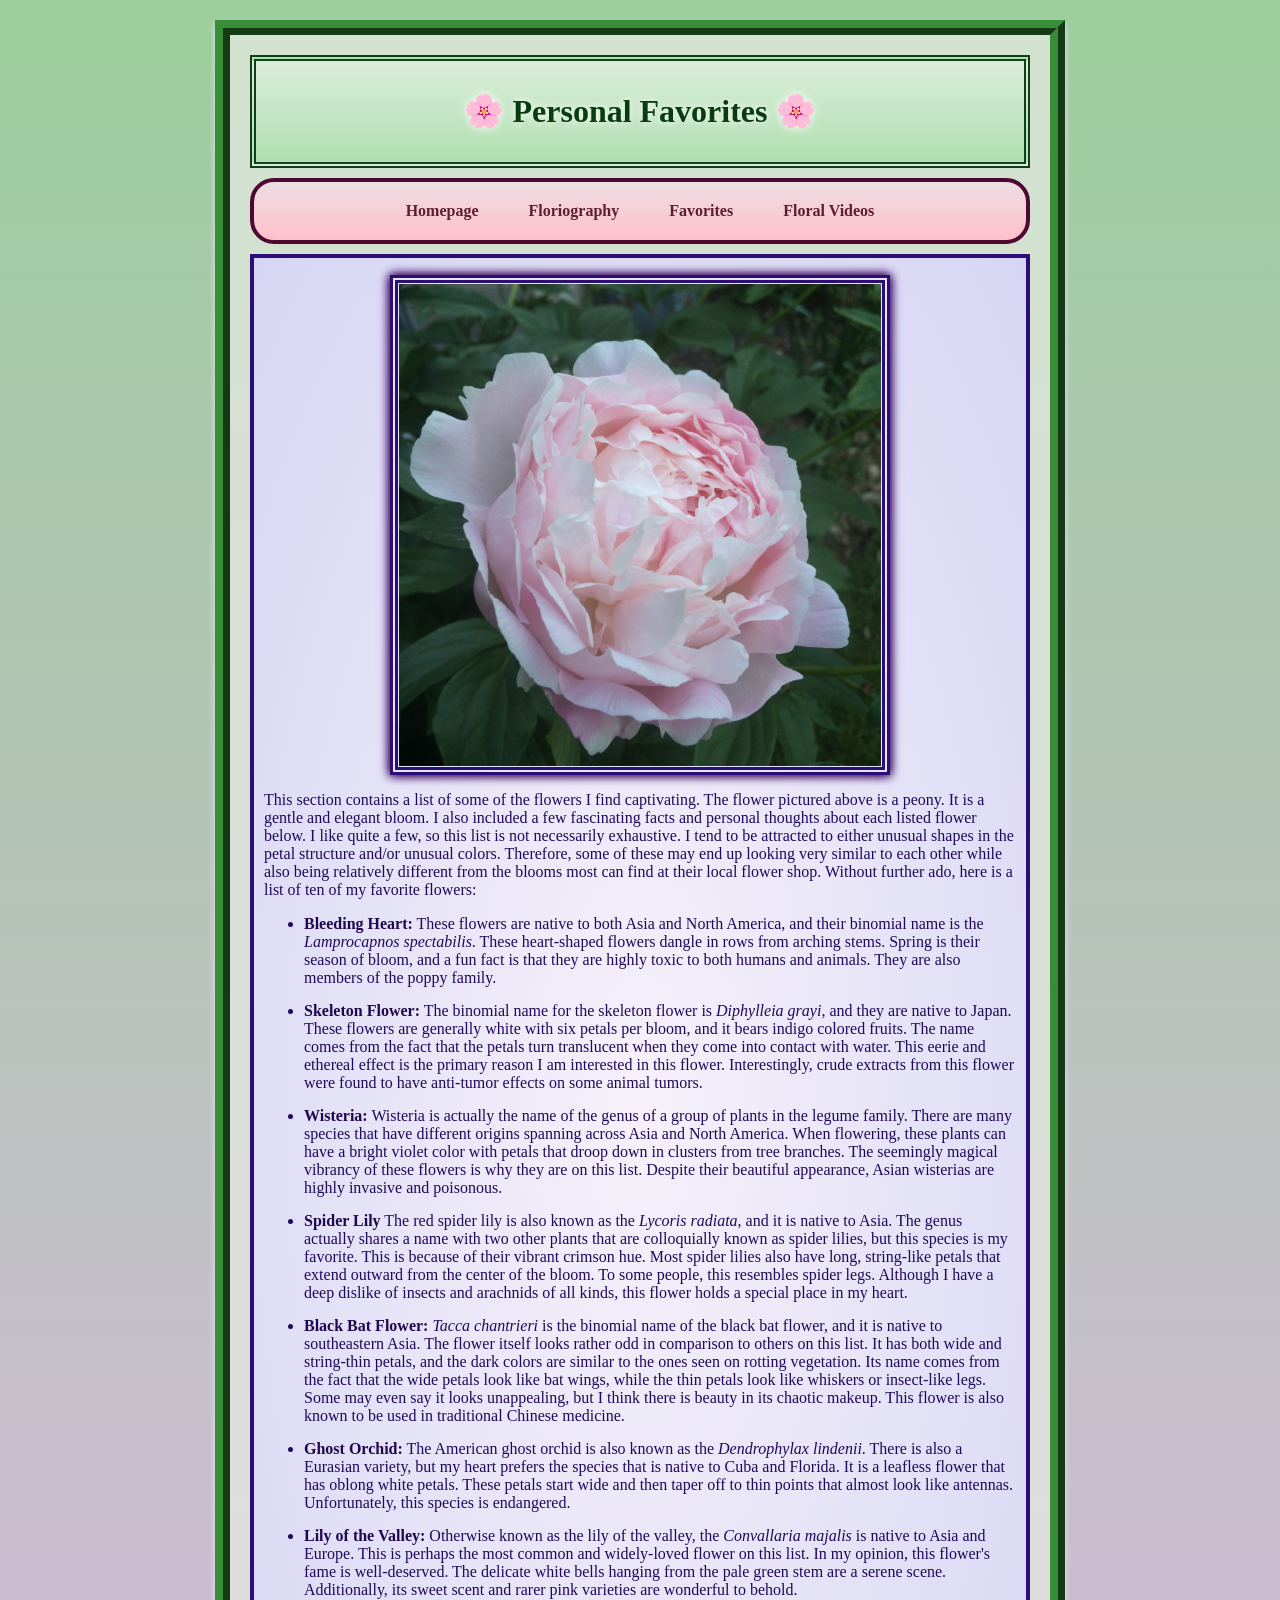
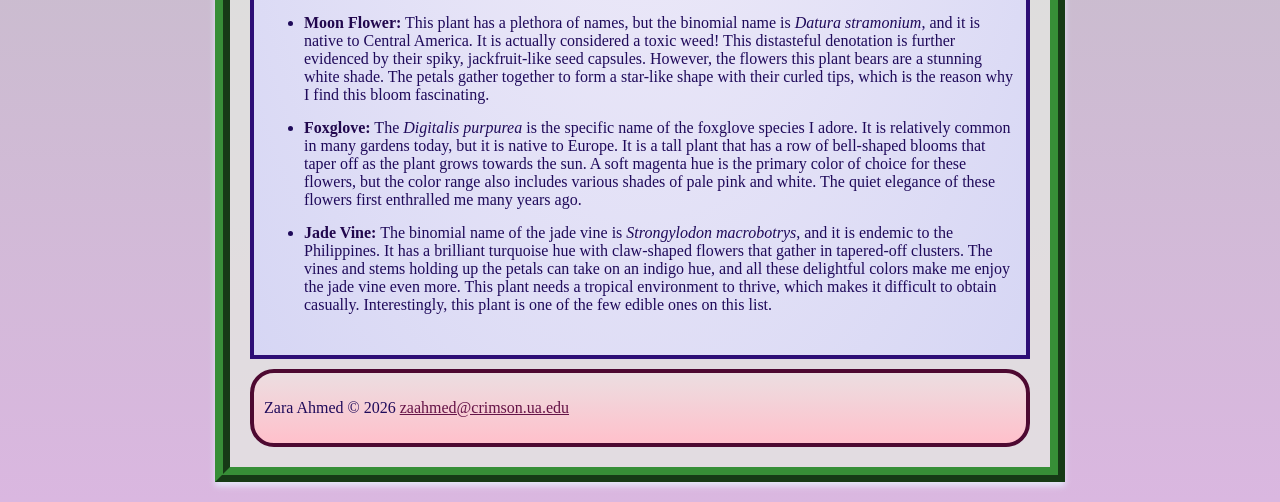
==== commit 6dcc8769: "Final Project (HTML)" ====
--- a/favorites.html
+++ b/favorites.html
@@ -30,7 +30,7 @@
                 I like quite a few, so this list is not necessarily exhaustive.
                 I tend to be attracted to either unusual shapes in the petal structure and/or unusual colors.
                 Therefore, some of these may end up looking very similar to each other while also being relatively different from the blooms most can find at their local flower shop.
-                Without further ado, here is a list of my favorite flowers:
+                Without further ado, here is a list of ten of my favorite flowers:
             </p>
             <ul id="Favorites">
                 <li><span>Bleeding Heart:</span>
--- a/styles/style.css
+++ b/styles/style.css
@@ -163,6 +163,9 @@
     */
     font-weight: bold;
 }
+#Favorites li {
+    padding-bottom: 15px;
+}
 
 /* Module 10 Responsive Styles */
 /*Image CSS edits remained in the previously defined selector above along with the iframe selector addition*/
